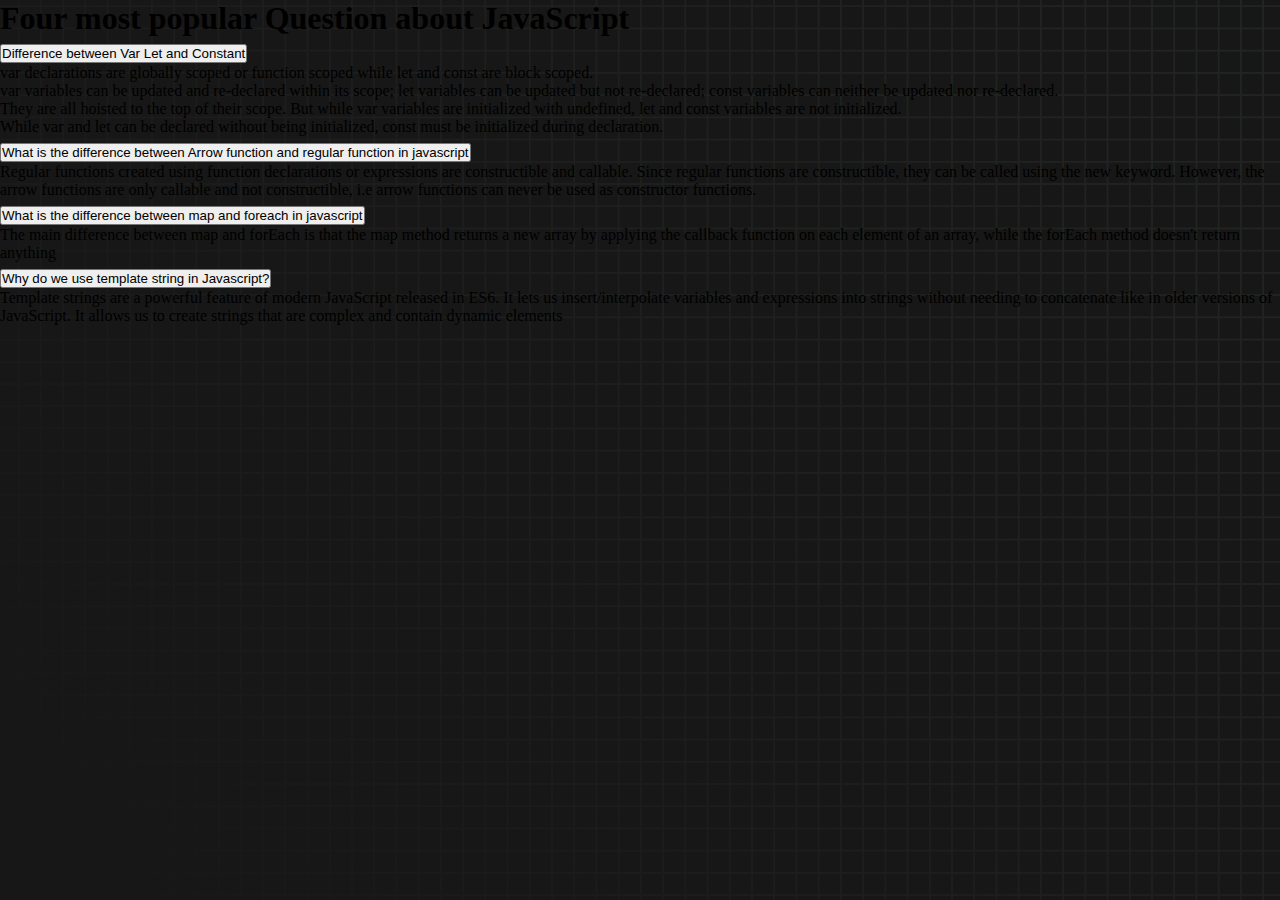
==== blog.html @ 51dc6665 "adding blog page and questions" ====
<!DOCTYPE html>
<html lang="en">

<head>
    <meta charset="UTF-8" />
    <meta http-equiv="X-UA-Compatible" content="IE=edge" />
    <meta name="viewport" content="width=device-width, initial-scale=1.0" />
    <title>Blog</title>

    <!-- Bootstrap CSS only -->
    <link href="https://cdn.jsdelivr.net/npm/bootstrap@5.2.0/dist/css/bootstrap.min.css" rel="stylesheet"
        integrity="sha384-gH2yIJqKdNHPEq0n4Mqa/HGKIhSkIHeL5AyhkYV8i59U5AR6csBvApHHNl/vI1Bx" crossorigin="anonymous" />

    <!-- Main css  -->
    <link rel="stylesheet" href="./styles.css" />
</head>

<body>
    <main class="container mt-5">
        <section>
            <h1 class="mb-4 text-white">Four most popular Question about JavaScript</h1>
            <div class="bg-white py-3 px-2 rounded">
                <div class="accordion accordion-flush" id="accordionFlushExample">
                    <div class="accordion-item">
                      <h2 class="accordion-header" id="flush-headingOne">
                        <button class="accordion-button fw-semibold fs-5 collapsed" type="button" data-bs-toggle="collapse" data-bs-target="#flush-collapseOne" aria-expanded="false" aria-controls="flush-collapseOne">
                            Difference between Var Let and Constant
                        </button>
                      </h2>
                      <div id="flush-collapseOne" class="accordion-collapse collapse" aria-labelledby="flush-headingOne" data-bs-parent="#accordionFlushExample">
                        <div class="accordion-body">
                            <ul>
                                <li>
                                    var declarations are globally scoped or function scoped while let and const are block scoped.
                                </li>
                                <li>
                                    var variables can be updated and re-declared within its scope; let variables can be updated but not re-declared; const variables can neither be updated nor re-declared.
                                </li>
                                <li>
                                    They are all hoisted to the top of their scope. But while var variables are initialized with undefined, let and const variables are not initialized.
                                </li>
                                <li>
                                    While var and let can be declared without being initialized, const must be initialized during declaration.
                                </li>
                            </ul>
                        </div>
                      </div>
                    </div>
                    <div class="accordion-item">
                      <h2 class="accordion-header" id="flush-headingTwo">
                        <button class="accordion-button fw-semibold fs-5 collapsed" type="button" data-bs-toggle="collapse" data-bs-target="#flush-collapseTwo" aria-expanded="false" aria-controls="flush-collapseTwo">
                            What is the difference between Arrow function and regular function in javascript
                        </button>
                      </h2>
                      <div id="flush-collapseTwo" class="accordion-collapse collapse" aria-labelledby="flush-headingTwo" data-bs-parent="#accordionFlushExample">
                        <div class="accordion-body">Regular functions created using function declarations or expressions are constructible and callable. Since regular functions are constructible, they can be called using the new keyword.
                
                            However, the arrow functions are only callable and not constructible, i.e arrow functions can never be used as constructor functions.</div>
                      </div>
                    </div>
                    <div class="accordion-item">
                      <h2 class="accordion-header" id="flush-headingThree">
                        <button class="accordion-button fw-semibold fs-5 collapsed" type="button" data-bs-toggle="collapse" data-bs-target="#flush-collapseThree" aria-expanded="false" aria-controls="flush-collapseThree">
                            What is the difference between map and foreach in javascript
                        </button>
                      </h2>
                      <div id="flush-collapseThree" class="accordion-collapse collapse" aria-labelledby="flush-headingThree" data-bs-parent="#accordionFlushExample">
                        <div class="accordion-body">The main difference between map and forEach is that the map method returns a new array by applying the callback function on each element of an array, while the forEach method doesn't return anything</div>
                      </div>
                    </div>
                    <div class="accordion-item">
                      <h2 class="accordion-header" id="flush-headingFour">
                        <button class="accordion-button fw-semibold fs-5 collapsed" type="button" data-bs-toggle="collapse" data-bs-target="#flush-collapseFour" aria-expanded="false" aria-controls="flush-collapseFour">
                            Why do we use template string in Javascript?
                        </button>
                      </h2>
                      <div id="flush-collapseFour" class="accordion-collapse collapse" aria-labelledby="flush-headingFour" data-bs-parent="#accordionFlushExample">
                        <div class="accordion-body">Template strings are a powerful feature of modern JavaScript released in ES6. It lets us insert/interpolate variables and expressions into strings without needing to concatenate like in older versions of JavaScript. It allows us to create strings that are complex and contain dynamic elements</div>
                      </div>
                    </div>
                  </div>
            </div>
        </section>

    </main>

    <!--Bootstrap JavaScript Bundle with Popper -->
    <script src="https://cdn.jsdelivr.net/npm/bootstrap@5.2.0/dist/js/bootstrap.bundle.min.js"
        integrity="sha384-A3rJD856KowSb7dwlZdYEkO39Gagi7vIsF0jrRAoQmDKKtQBHUuLZ9AsSv4jD4Xa"
        crossorigin="anonymous"></script>
</body>

</html>
---- styles.css ----
* {
  padding: 0;
  margin: 0;
  box-sizing: border-box;
}

body {
  background-image: url("./bg.png");
  background-size: cover;
  background-position: left top;
  font-family: "Zilla Slab", serif;
}

.box-container {
  width: 70%;
  margin: 0 auto;
}

#question {
  height: 100px;
  display: flex;
  align-items: center;
  justify-content: center;
  color: white;
  font-size: 25px;
  border-radius: 15px;
  background: rgb(255, 255, 255);
  background: linear-gradient(
    92.49deg,
    rgba(255, 255, 255, 0.1) 0.18%,
    rgba(255, 255, 255, 0.05) 99.85%
  );
  backdrop-filter: blur(5px);
  margin-bottom: 30px;
}

#display {
  height: 100px;
  display: flex;
  flex-wrap: wrap;
  align-items: center;
  padding-left: 5rem;
  color: white;
  font-size: 32px;
  background-color: #171717;
  border: 2px solid #9dffad;
  border-radius: 15px;
}

#countdown {
  position: fixed;
  height: 100vh;
  width: 100vw;
  background-color: rgba(0, 0, 0, 0.8);
  top: 0;
  left: 0;
  display: flex;
  align-items: center;
  justify-content: center;
  font-size: 3rem;
  color: white;
  display: none;
}
#result {
  position: fixed;
  top: 50%;
  left: 50%;
  transform: translate(-50%, -50%);
  height: 250px;
  width: 400px;
  background-color: #171717;
  border-radius: 15px;
  border: 2px solid #9dffad;
  color: white;
  text-align: center;
  padding: 2rem;
}
#show-time {
  text-align: center;
  color: white;
  margin: 10px 0;
}

.green {
  color: #9dffad;
}
.red {
  color: #eb6565;
}
.bold {
  font-weight: 700;
}
.inactive {
  border: 2px solid white !important;
}
.hidden {
  display: none;
}
.title {
  text-align: center;
  color: white;
  margin: 20px 0;
}

.divider-container {
  height: 80px;
  display: flex;
  justify-content: center;
  align-items: center;
  gap: 15px;
  margin: 0 auto;
}

.line {
  height: 2px;
  background: white;
  width: 100%;
}

.title2 {
  color: white;
  display: block;
}

.buttons {
  display: flex;
  justify-content: center;
  margin: 30px 0;
}
.btn-start {
  padding: 10px 20px;
  border: none;
  font-size: 16px;
  font-weight: bold;
  width: 300px;
  height: 50px;
  color: white;
  background-color: #171717;
  border-radius: 10px;
  border: 2px solid #9dffad;
  cursor: pointer;
}

#btn-blog {
  color: #fff;
  text-decoration: none;
  padding: 10px 20px;
  border: none;
  font-size: 18px;
  font-weight: bold;
  background-color: transparent;
  border-radius: 10px;
  cursor: pointer;
  box-shadow: 1px 1px 6px 0px #9dffad;
}

.blog.box-container {
  display: flex;
  justify-content: space-between;
  align-items: center;
}

#btn-blog {
  position: initial;
}

.blog

#histories {
  display: flex;
  flex-wrap: wrap;
  justify-content: space-around;
}

.card {
  text-align: center;
  width: 100%;
  height: 100%;
  padding: 50px;
  display: flex;
  flex-direction: column;
  gap: 10px;
  align-items: center;
  padding: 20px 30px;
  color: white;
  border-radius: 15px;
  background: rgb(255, 255, 255);
  background: linear-gradient(
    92.49deg,
    rgba(255, 255, 255, 0.1) 0.18%,
    rgba(255, 255, 255, 0.05) 99.85%
  );
  backdrop-filter: blur(5px);
  margin-bottom: 30px;
}

#modal-background {
  background: rgb(255, 255, 255);
  background: linear-gradient(
    92.49deg,
    rgba(255, 255, 255, 0.1) 0.18%,
    rgba(255, 255, 255, 0.05) 99.85%
  );
  backdrop-filter: blur(5px);
  height: 100vh;
  width: 100%;
  position: fixed;
  top: 0;
}



@media only screen and (max-width: 700px) {
  .box-container {
    padding: 0 20px;
    width: 100%;
  }
}

@media only screen and (min-width: 1024px) {
  .card {
    text-align: left;
    flex-direction: row;
    justify-content: space-between;
    gap: 100px;
  }
}
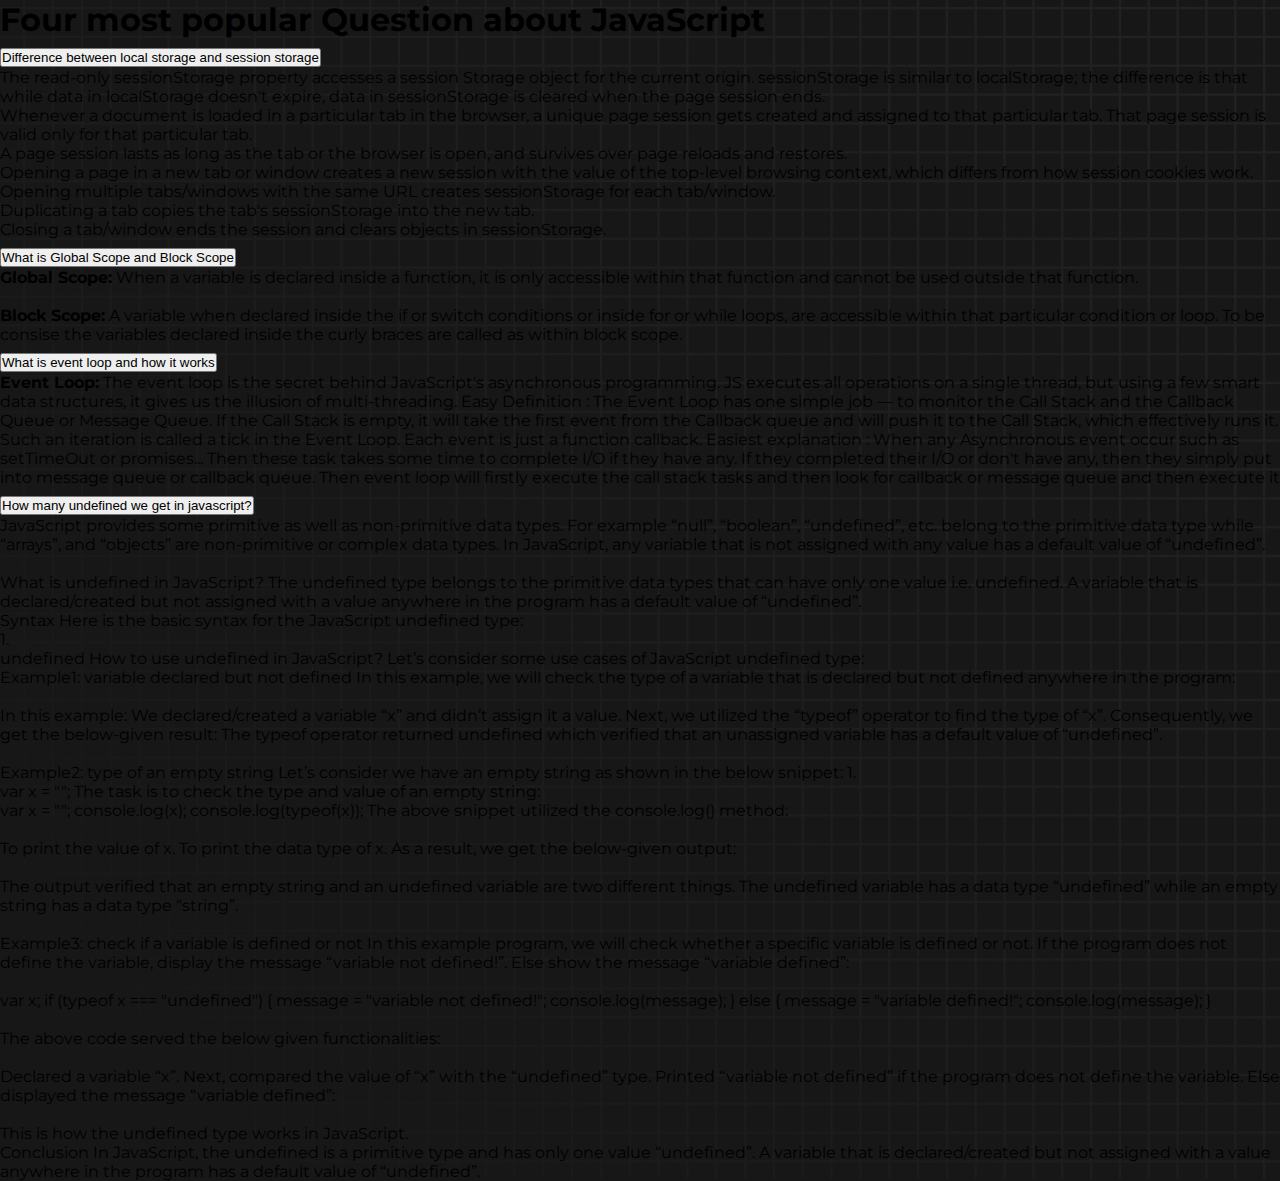
==== commit ad434586: "finished blog section" ====
--- a/blog.html
+++ b/blog.html
@@ -11,8 +11,20 @@
     <link href="https://cdn.jsdelivr.net/npm/bootstrap@5.2.0/dist/css/bootstrap.min.css" rel="stylesheet"
         integrity="sha384-gH2yIJqKdNHPEq0n4Mqa/HGKIhSkIHeL5AyhkYV8i59U5AR6csBvApHHNl/vI1Bx" crossorigin="anonymous" />
 
+    <!-- google font  -->
+    <link rel="preconnect" href="https://fonts.googleapis.com">
+    <link rel="preconnect" href="https://fonts.gstatic.com" crossorigin>
+    <link href="https://fonts.googleapis.com/css2?family=Montserrat:wght@400;600;700&display=swap" rel="stylesheet">
+
+
     <!-- Main css  -->
     <link rel="stylesheet" href="./styles.css" />
+
+    <style>
+        body {
+            font-family: 'Montserrat', sans-serif;
+        }
+    </style>
 </head>
 
 <body>
@@ -22,63 +34,200 @@
             <div class="bg-white py-3 px-2 rounded">
                 <div class="accordion accordion-flush" id="accordionFlushExample">
                     <div class="accordion-item">
-                      <h2 class="accordion-header" id="flush-headingOne">
-                        <button class="accordion-button fw-semibold fs-5 collapsed" type="button" data-bs-toggle="collapse" data-bs-target="#flush-collapseOne" aria-expanded="false" aria-controls="flush-collapseOne">
-                            Difference between Var Let and Constant
-                        </button>
-                      </h2>
-                      <div id="flush-collapseOne" class="accordion-collapse collapse" aria-labelledby="flush-headingOne" data-bs-parent="#accordionFlushExample">
-                        <div class="accordion-body">
-                            <ul>
-                                <li>
-                                    var declarations are globally scoped or function scoped while let and const are block scoped.
-                                </li>
-                                <li>
-                                    var variables can be updated and re-declared within its scope; let variables can be updated but not re-declared; const variables can neither be updated nor re-declared.
-                                </li>
-                                <li>
-                                    They are all hoisted to the top of their scope. But while var variables are initialized with undefined, let and const variables are not initialized.
-                                </li>
-                                <li>
-                                    While var and let can be declared without being initialized, const must be initialized during declaration.
-                                </li>
-                            </ul>
-                        </div>
-                      </div>
-                    </div>
-                    <div class="accordion-item">
-                      <h2 class="accordion-header" id="flush-headingTwo">
-                        <button class="accordion-button fw-semibold fs-5 collapsed" type="button" data-bs-toggle="collapse" data-bs-target="#flush-collapseTwo" aria-expanded="false" aria-controls="flush-collapseTwo">
-                            What is the difference between Arrow function and regular function in javascript
-                        </button>
-                      </h2>
-                      <div id="flush-collapseTwo" class="accordion-collapse collapse" aria-labelledby="flush-headingTwo" data-bs-parent="#accordionFlushExample">
-                        <div class="accordion-body">Regular functions created using function declarations or expressions are constructible and callable. Since regular functions are constructible, they can be called using the new keyword.
-                
-                            However, the arrow functions are only callable and not constructible, i.e arrow functions can never be used as constructor functions.</div>
-                      </div>
-                    </div>
-                    <div class="accordion-item">
-                      <h2 class="accordion-header" id="flush-headingThree">
-                        <button class="accordion-button fw-semibold fs-5 collapsed" type="button" data-bs-toggle="collapse" data-bs-target="#flush-collapseThree" aria-expanded="false" aria-controls="flush-collapseThree">
-                            What is the difference between map and foreach in javascript
-                        </button>
-                      </h2>
-                      <div id="flush-collapseThree" class="accordion-collapse collapse" aria-labelledby="flush-headingThree" data-bs-parent="#accordionFlushExample">
-                        <div class="accordion-body">The main difference between map and forEach is that the map method returns a new array by applying the callback function on each element of an array, while the forEach method doesn't return anything</div>
-                      </div>
-                    </div>
-                    <div class="accordion-item">
-                      <h2 class="accordion-header" id="flush-headingFour">
-                        <button class="accordion-button fw-semibold fs-5 collapsed" type="button" data-bs-toggle="collapse" data-bs-target="#flush-collapseFour" aria-expanded="false" aria-controls="flush-collapseFour">
-                            Why do we use template string in Javascript?
-                        </button>
-                      </h2>
-                      <div id="flush-collapseFour" class="accordion-collapse collapse" aria-labelledby="flush-headingFour" data-bs-parent="#accordionFlushExample">
-                        <div class="accordion-body">Template strings are a powerful feature of modern JavaScript released in ES6. It lets us insert/interpolate variables and expressions into strings without needing to concatenate like in older versions of JavaScript. It allows us to create strings that are complex and contain dynamic elements</div>
-                      </div>
-                    </div>
-                  </div>
+                        <h2 class="accordion-header" id="flush-headingOne">
+                            <button class="accordion-button fw-semibold fs-5 collapsed" type="button"
+                                data-bs-toggle="collapse" data-bs-target="#flush-collapseOne" aria-expanded="false"
+                                aria-controls="flush-collapseOne">
+                                Difference between local storage and session storage
+                            </button>
+                        </h2>
+                        <div id="flush-collapseOne" class="accordion-collapse collapse"
+                            aria-labelledby="flush-headingOne" data-bs-parent="#accordionFlushExample">
+                            <div class="accordion-body">
+                                The read-only sessionStorage property accesses a session Storage object for the current
+                                origin. sessionStorage is similar to localStorage; the difference is that while data in
+                                localStorage doesn't expire, data in sessionStorage is cleared when the page session
+                                ends.
+                                <ul>
+                                    <li>
+                                        Whenever a document is loaded in a particular tab in the browser, a unique page
+                                        session gets created and assigned to that particular tab. That page session is
+                                        valid only for that particular tab.
+                                    </li>
+                                    <li>
+                                        A page session lasts as long as the tab or the browser is open, and survives
+                                        over page reloads and restores.
+                                    </li>
+                                    <li>
+                                        Opening a page in a new tab or window creates a new session with the value of
+                                        the top-level browsing context, which differs from how session cookies work.
+                                    </li>
+                                    <li>
+                                        Opening multiple tabs/windows with the same URL creates sessionStorage for each
+                                        tab/window.
+
+                                    </li>
+                                    <li>
+                                        Duplicating a tab copies the tab's sessionStorage into the new tab.
+                                    </li>
+                                    <li>
+                                        Closing a tab/window ends the session and clears objects in sessionStorage.
+                                    </li>
+                                </ul>
+                            </div>
+                        </div>
+                    </div>
+                    <div class="accordion-item">
+                        <h2 class="accordion-header" id="flush-headingTwo">
+                            <button class="accordion-button fw-semibold fs-5 collapsed" type="button"
+                                data-bs-toggle="collapse" data-bs-target="#flush-collapseTwo" aria-expanded="false"
+                                aria-controls="flush-collapseTwo">
+                                What is Global Scope and Block Scope
+                            </button>
+                        </h2>
+                        <div id="flush-collapseTwo" class="accordion-collapse collapse"
+                            aria-labelledby="flush-headingTwo" data-bs-parent="#accordionFlushExample">
+                            <div class="accordion-body">
+                                <strong>Global Scope:</strong> When a variable is declared inside a function, it is only
+                                accessible within that function and cannot be used outside that function.
+                                <br><br>
+
+                                <strong>Block Scope:</strong> A variable when declared inside the if or switch
+                                conditions or inside for or while loops, are accessible within that particular condition
+                                or loop. To be consise the variables declared inside the curly braces are called as
+                                within block scope.
+
+                            </div>
+                        </div>
+                    </div>
+                    <div class="accordion-item">
+                        <h2 class="accordion-header" id="flush-headingThree">
+                            <button class="accordion-button fw-semibold fs-5 collapsed" type="button"
+                                data-bs-toggle="collapse" data-bs-target="#flush-collapseThree" aria-expanded="false"
+                                aria-controls="flush-collapseThree">
+                                What is event loop and how it works
+                            </button>
+                        </h2>
+                        <div id="flush-collapseThree" class="accordion-collapse collapse"
+                            aria-labelledby="flush-headingThree" data-bs-parent="#accordionFlushExample">
+                            <div class="accordion-body">
+                                <strong>Event Loop:</strong> The event loop is the secret behind JavaScript's
+                                asynchronous
+                                programming. JS executes all operations on a single thread, but using a
+                                few smart data structures, it gives us the illusion of multi-threading.
+
+                                Easy Definition :
+                                The Event Loop has one simple job — to monitor the Call Stack and the
+                                Callback Queue or Message Queue.
+
+                                If the Call Stack is empty, it will take the first event from the
+                                Callback queue and will push it to the Call Stack, which effectively runs it.
+
+                                Such an iteration is called a tick in the Event Loop.
+                                Each event is just a function callback.
+
+                                Easiest explanation :
+                                When any Asynchronous event occur such as setTimeOut or promises...
+                                Then these task takes some time to complete I/O if they have any.
+                                If they completed their I/O or don't have any, then they simply put into
+                                message queue or callback queue. Then event loop will firstly execute the
+                                call stack tasks and then look for callback or message queue and then execute it
+                            </div>
+                        </div>
+                    </div>
+                    <div class="accordion-item">
+                        <h2 class="accordion-header" id="flush-headingFour">
+                            <button class="accordion-button fw-semibold fs-5 collapsed" type="button"
+                                data-bs-toggle="collapse" data-bs-target="#flush-collapseFour" aria-expanded="false"
+                                aria-controls="flush-collapseFour">
+                                How many undefined we get in javascript?
+                            </button>
+                        </h2>
+                        <div id="flush-collapseFour" class="accordion-collapse collapse"
+                            aria-labelledby="flush-headingFour" data-bs-parent="#accordionFlushExample">
+                            <div class="accordion-body">
+                                JavaScript provides some primitive as well as non-primitive data types. For example
+                                “null”, “boolean”, “undefined”, etc. belong to the primitive data type while “arrays”,
+                                and “objects” are non-primitive or complex data types. In JavaScript, any variable that
+                                is not assigned with any value has a default value of “undefined”. <br><br>
+
+                                What is undefined in JavaScript?
+                                The undefined type belongs to the primitive data types that can have only one value i.e.
+                                undefined. A variable that is declared/created but not assigned with a value anywhere in
+                                the program has a default value of “undefined”.
+                                <br>
+                                Syntax
+                                Here is the basic syntax for the JavaScript undefined type:
+                                <br>
+                                1.<br>
+                                undefined
+                                How to use undefined in JavaScript?
+                                Let’s consider some use cases of JavaScript undefined type:
+                                <br>
+                                Example1: variable declared but not defined
+                                In this example, we will check the type of a variable that is declared but not defined
+                                anywhere in the program:
+                                <br><br>
+                                In this example:
+
+                                We declared/created a variable “x” and didn’t assign it a value.
+                                Next, we utilized the “typeof” operator to find the type of “x”.
+                                Consequently, we get the below-given result:
+
+                                The typeof operator returned undefined which verified that an unassigned variable has a
+                                default value of “undefined”.
+                                <br><br>
+                                Example2: type of an empty string
+                                Let’s consider we have an empty string as shown in the below snippet:
+
+                                1.<br>
+                                var x = "";
+                                The task is to check the type and value of an empty string:
+                                <br>
+                                var x = "";
+                                console.log(x);
+                                console.log(typeof(x));
+                                The above snippet utilized the console.log() method:
+                                <br><br>
+
+                                To print the value of x.
+                                To print the data type of x.
+                                As a result, we get the below-given output:
+                                <br><br>
+                                The output verified that an empty string and an undefined variable are two different
+                                things. The undefined variable has a data type “undefined” while an empty string has a
+                                data type “string”.
+                                <br><br>
+                                Example3: check if a variable is defined or not
+                                In this example program, we will check whether a specific variable is defined or not. If
+                                the program does not define the variable, display the message “variable not defined!”.
+                                Else show the message “variable defined”:
+                                <br><br>
+                                var x;
+                                if (typeof x === "undefined") {
+                                message = "variable not defined!";
+                                console.log(message);
+                                } else {
+                                message = "variable defined!";
+                                console.log(message);
+                                }<br><br>
+                                The above code served the below given functionalities:
+                                <br><br>
+                                Declared a variable “x”.
+                                Next, compared the value of “x” with the “undefined” type.
+                                Printed “variable not defined” if the program does not define the variable.
+                                Else displayed the message “variable defined”:
+                                <br><br>
+                                This is how the undefined type works in JavaScript.
+                                <br>
+                                Conclusion
+                                In JavaScript, the undefined is a primitive type and has only one value “undefined”. A
+                                variable that is declared/created but not assigned with a value anywhere in the program
+                                has a default value of “undefined”.
+                            </div>
+                        </div>
+                    </div>
+                </div>
             </div>
         </section>
 
